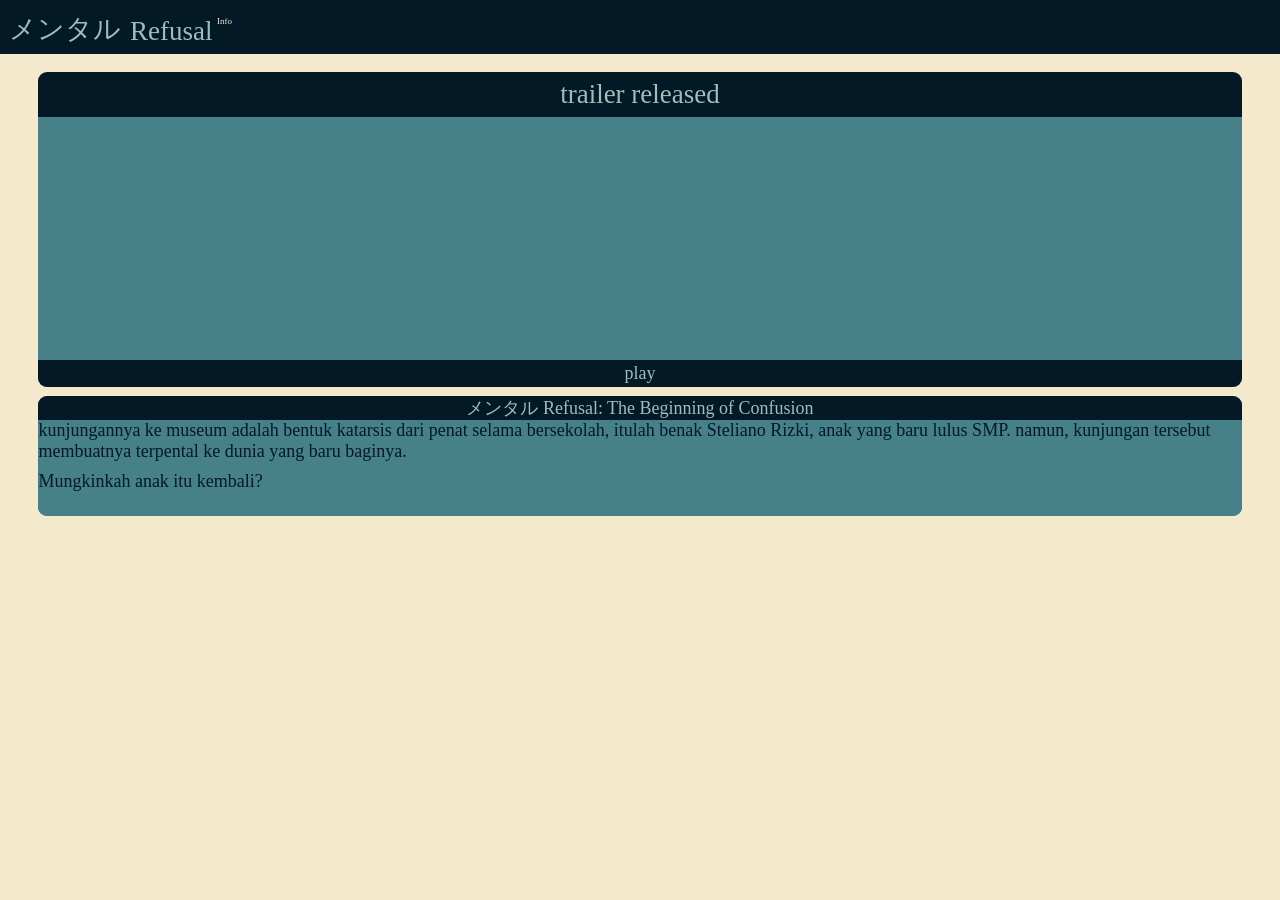
==== info.html @ c296d6d6 "Add files via upload" ====
<html>
    <head>
        <meta http-equiv="content-type" content="text/html; charset=utf-8" />
    
        <title>Info KiMi</title>
        <link rel="stylesheet" href="info.css" />
        
    </head>
    <body>
        <div class="fcontainer">
            
            <!-- <navbar> -->
            
            <div>
                <nav class="wrapper">
                    <div class="brand">
                        <div class="firstname">
                        メンタル
                        </div>
                        <div class="lastname">
                        Refusal
                        </div>
                        <div class="subjudul">
                        Info
                        </div>
                    </div>
                </nav>
            </div>
            
            <!-- <navbar end> -->
            
            <!-- <content> -->
            
            <div class="container-content">
                <div class="container-deskripsi">
                    <ul class="ul-content">
                        <li class="li-content">
                        trailer released
                        </li>
                        <li class="li-deskripsi">
                            
                            <!-- <video> -->
                            
                            <video src="jangandisalahgunakan.mp4" class="video">
                                <source src="jangandisalahgunakan.mp4" type="video/mp4" class="src-video"/>
                            </video>
                            <div class="btn">
                                <button onclick="play()" class="btn-play">play</button>
                            </div>
                            
                            <script type="text/javascript" charset="utf-8" src="info.js" >
                            </script>
                            
                            <!-- <video end> -->
                            
                        <div class="container-p-content">
                            <p class="p-content">
                                メンタル Refusal: The Beginning of Confusion
                            </p>
                            
                            <p class="p-content-0">
                                kunjungannya ke museum adalah bentuk katarsis dari penat selama bersekolah, itulah benak Steliano Rizki, anak yang baru lulus SMP. namun, kunjungan tersebut membuatnya terpental ke dunia yang baru baginya.
                            </p>
                            <p class="p-content-1">
                                Mungkinkah anak itu kembali?
                            </p>
                            
                        </div>
                        </li>
                    </ul>
                </div>
            </div>
            
            <!-- <content end> -->
            
            <!-- <footer> -->
            
            <div>
                
            </div>
            
            <!-- <footer end> -->
            
        </div>
    </body>
</html>
---- info.css ----
*, html, body {
    padding: 0;
    margin: 0;
    background-color: #f4e9cd;
    font-family: serif;
}

.fcontainer {
    background-color: #f4e9cd;
}

.wrapper {
    display: flex;
    justify-content: space-between;
    align-items: center;
    background-color: #031926;
    height: 6%;
}

.brand {
    color: #468189;
    display: flex;
    margin-left: 1vh;
    font-family: serif;
    background-color: #031926;
}

.firstname {
    margin-right: .5vh;
    color: #9dbebb;
    background-color: #031926;
    margin-top: .5vh;
    font-size: 3vh;
}

.lastname {
    margin-left: .5vh;
    color: #9dbebb;
    background-color: #031926;
    margin-top: 1vh;
    font-size: 3vh;
}

.subjudul {
    margin-left: .5vh;
    color: #f4e9cd;
    background-color: #031926;
    font-size: 1vh;
    margin-top: 1vh;
}

.opsi {
    background-color: #031926;
    color: #468189;
}

.ul-navbar {
    list-style-type: none;
    background-color: #468189;
    border-radius: .5vh;
    margin-right: 1vh;
    height: 3vh;
    width: 7vh;
    display: flex;
    justify-content: center;
    align-items: center;
}

.li-navbar {
    background-color: #468189;
}

.a-navbar {
    display: flex;
    color: #031926;
    text-decoration: none;
    margin-right: 1vh;
    font-size: 2vh;
    background-color: #468189;
}

.container-content {
    flex-direction: column;
    background-color: #f4e9cd;
    text-decoration: none;
    list-style-type: none;
    margin-top: 2vh;
}

.li-content {
    display: flex;
    justify-content: center;
    align-items: center;
    background-color: #031926;
    height: 5vh;
    width: 94%;
    margin-left: 3%;
    border-radius: 1vh;
    border-end-end-radius: 0vh;
    border-end-start-radius: 0vh;
    flex-direction: column;
    font-size: 3vh;
    color: #9dbebb;
    list-style-type: none;
}

.li-deskripsi {
    background-color: #468189;
    height: 30vh;
    width: 94%;
    margin-left: 3%;
    border-radius: 1vh;
    border-start-end-radius: 0vh;
    border-start-start-radius: 0vh;
    list-style-type: none;
}

.video {
    justify-content: center;
    align-items: center;
    height: 25vh;
    width: 90%;
    margin: 5%;
    margin-top: 1vh;
    margin-bottom: 1vh;
    background-color: 468189;
}

.src-video {
    display: flex;
    justify-content: center;
    align-items: center;
}

.btn {
    display: flex;
    justify-content: center;
    align-items: center;
    background-color: #031926;
    height: 3vh;
    border-end-end-radius: 1vh;
    border-end-start-radius: 1vh;
}

.btn-play {
    border: none;
    background-color: #031926;
    color: #9dbebb;
    font-size: 2vh;
    width: 40vh;
}

.container-p-content {
    background-color: #468189;
    border-radius: 1vh;
}

.p-content {
    display: flex;
    justify-content: center;
    align-items: center;
    border-start-start-radius: 1vh;
    border-start-end-radius: 1vh;
    background-color: #031926;
    color: #9dbebb;
    text-decoration: none;
    font-size: 2vh;
    list-style-type: none;
    margin-top: 1vh;
}

.p-content-0 {
    background-color: #468189;
    color: #031926;
    text-decoration: none;
    font-size: 2vh;
    list-style-type: none;
}

.p-content-1 {
    margin-top: 1vh;
    border-end-start-radius: 1vh;
    border-end-end-radius: 1vh;
    background-color: #468189;
    height: 5vh;
    color: #031926;
    text-decoration: none;
    font-size: 2vh;
    list-style-type: none;
}
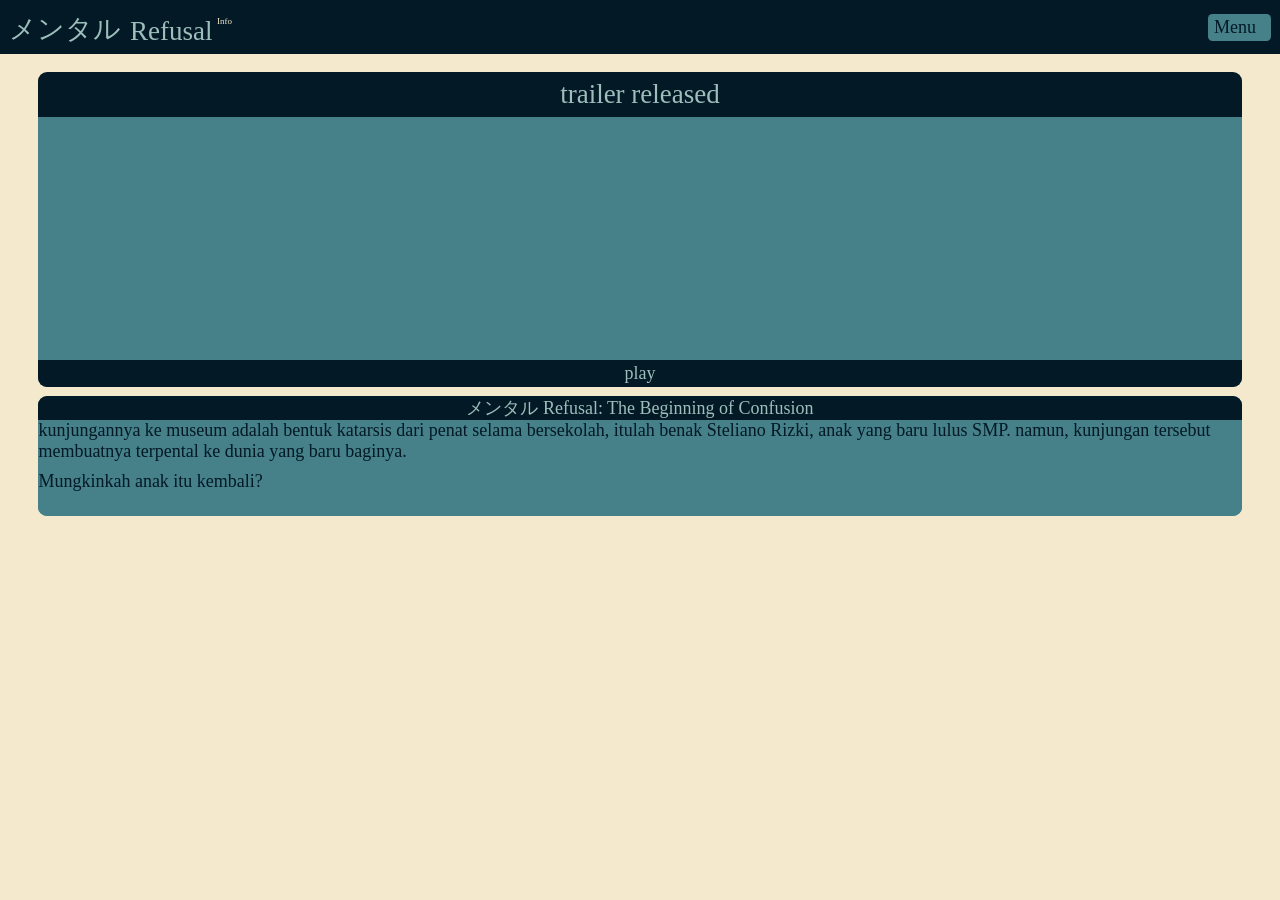
==== commit 30181a9a: "Update info.html" ====
--- a/info.html
+++ b/info.html
@@ -23,6 +23,13 @@
                         <div class="subjudul">
                         Info
                         </div>
+                    </div>
+                    <div class="opsi">
+                        <ul class="ul-navbar">
+                            <li class="li-navbar">
+                                <a href="index.html" class="a-navbar">Menu</a>
+                            </li>
+                        </ul>
                     </div>
                 </nav>
             </div>
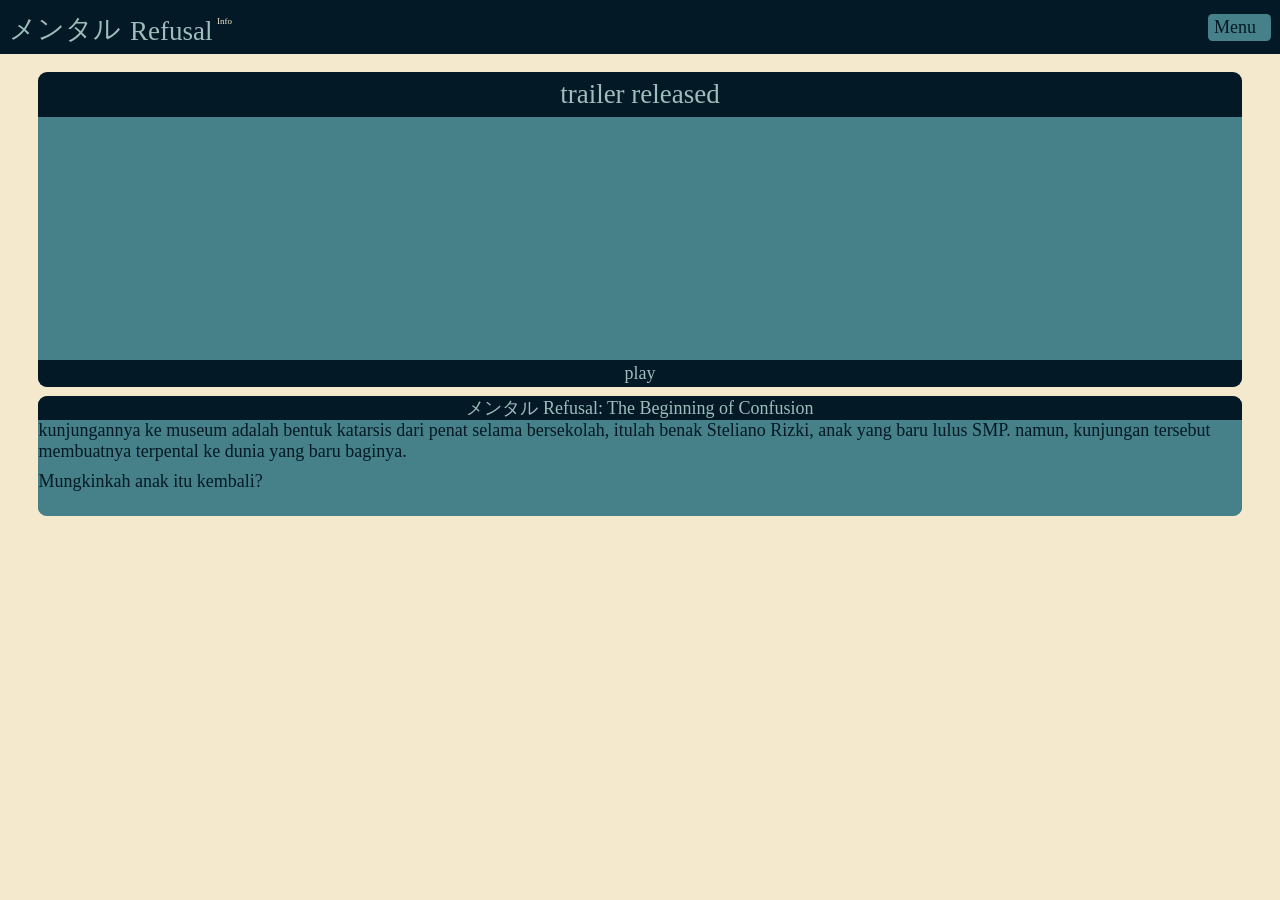
==== commit fe374156: "Add favicon link to info.html" ====
--- a/info.html
+++ b/info.html
@@ -4,6 +4,7 @@
     
         <title>Info KiMi</title>
         <link rel="stylesheet" href="info.css" />
+        <link rel="shortcut icon" href="./icon.jpg" type="img/x-icon" />
         
     </head>
     <body>
@@ -90,4 +91,4 @@
             
         </div>
     </body>
-</html>+</html>
